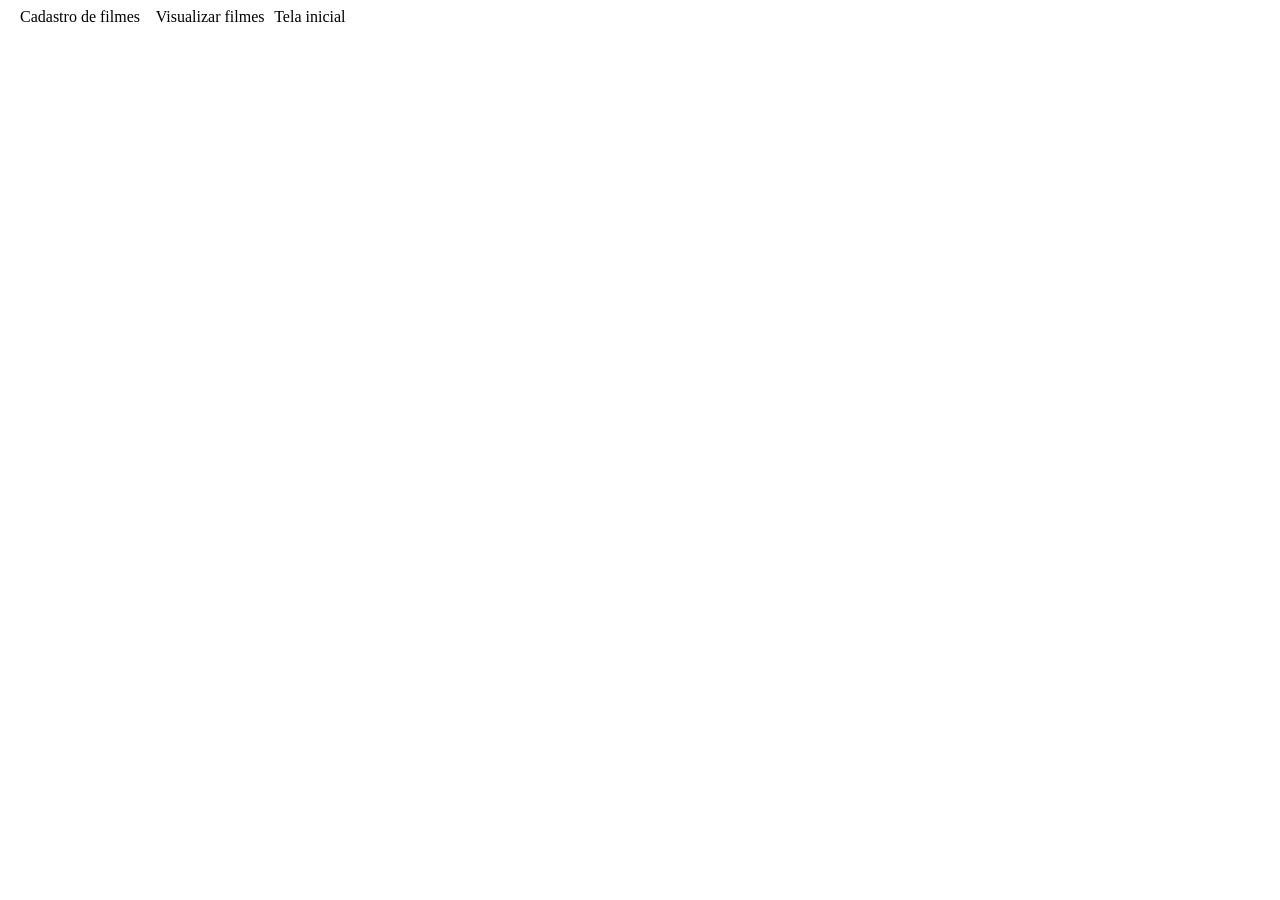
==== src/main/resources/templates/navbar.html @ 293b6251 "Initial commit" ====
<!DOCTYPE html>
<!--
Click nbfs://nbhost/SystemFileSystem/Templates/Licenses/license-default.txt to change this license
Click nbfs://nbhost/SystemFileSystem/Templates/Other/html.html to edit this template
-->
<html>
      <div class="banner"></div> 
                <nav> 
                   
                    <a th:href="@{/cadastrofilmes}">Cadastro de filmes</a> 
                    <a th:href="@{/listagem}">Visualizar filmes</a> 
                  <a th:href="@{/telainicio}">Tela inicial</a> 
                </nav> 
</html>
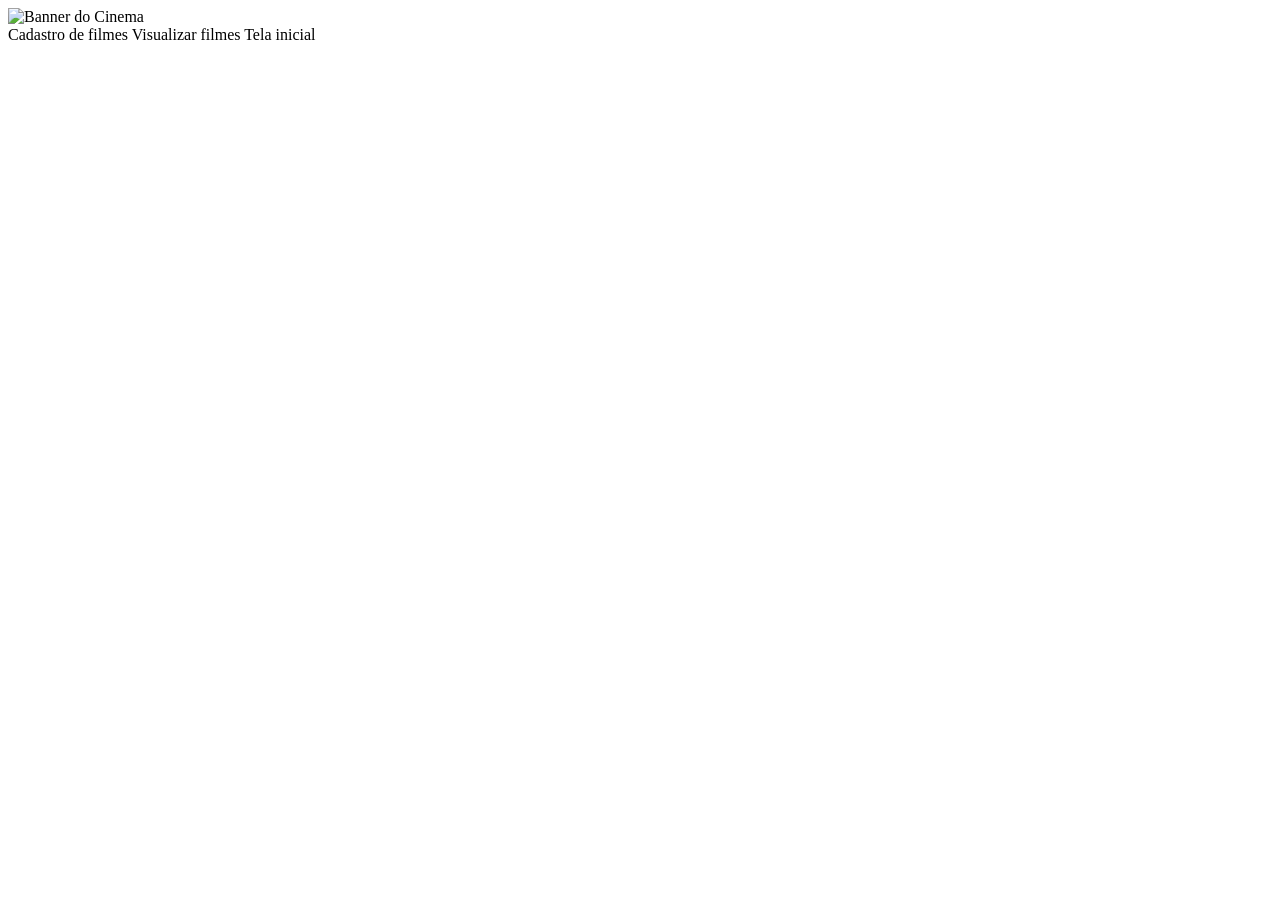
==== commit 7df84038: "Correcao - Imagem do banner" ====
--- a/src/main/resources/templates/navbar.html
+++ b/src/main/resources/templates/navbar.html
@@ -1,14 +1,25 @@
 <!DOCTYPE html>
-<!--
-Click nbfs://nbhost/SystemFileSystem/Templates/Licenses/license-default.txt to change this license
-Click nbfs://nbhost/SystemFileSystem/Templates/Other/html.html to edit this template
--->
 <html>
-      <div class="banner"></div> 
-                <nav> 
-                   
-                    <a th:href="@{/cadastrofilmes}">Cadastro de filmes</a> 
-                    <a th:href="@{/listagem}">Visualizar filmes</a> 
-                  <a th:href="@{/telainicio}">Tela inicial</a> 
-                </nav> 
-</html>
+    <head>
+        <title>CineProject</title> 
+        <meta charset="UTF-8">
+        <meta name="viewport" content="width=device-width, initial-scale=1.0">
+        
+    
+        <link rel="stylesheet" th:href="@{/bootstrap/css/bootstrap.min.css}"> 
+        
+       
+        <link rel="stylesheet" th:href="@{${css == 'escuro' ? '/css/escuro.css' : '/css/claro.css'}}">
+    </head>
+    
+    <body>
+    
+        <img th:src="@{/css/cine.jpg}" alt="Banner do Cinema" class="img-fluid">
+
+        <nav> 
+            <a th:href="@{/cadastrofilmes}" class="btn btn-group-toggle">Cadastro de filmes</a> 
+            <a th:href="@{/listagem}" class="btn btn-group-toggle">Visualizar filmes</a> 
+            <a th:href="@{/telainicio}" class="btn btn-group-toggle">Tela inicial</a> 
+        </nav> 
+    </body>
+</html>
